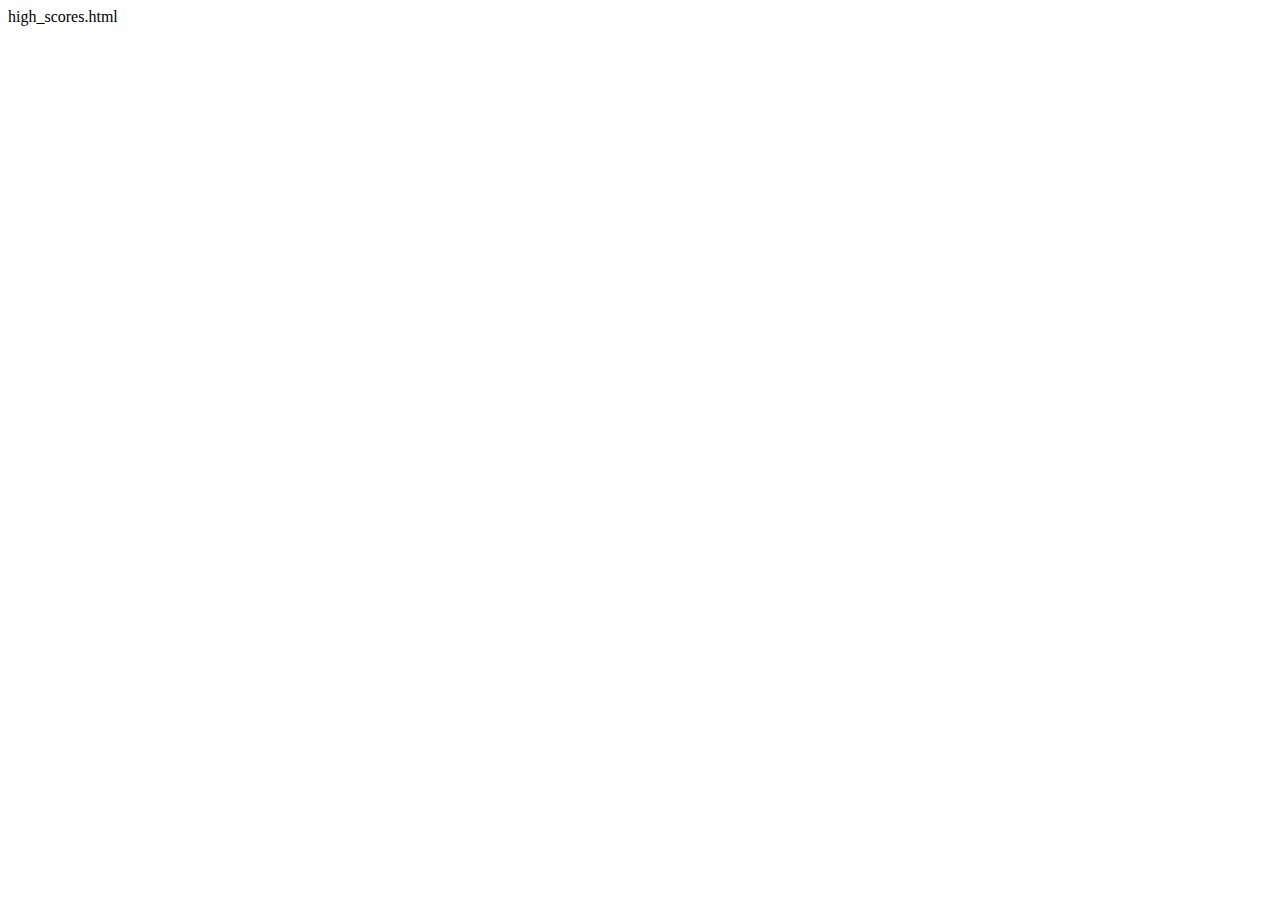
==== high_scores.html @ 5672c439 "wrote README steps and created index and high scores html pages" ====
high_scores.html
<!DOCTYPE html>
<html lang="en">
<head>
    <meta charset="UTF-8">
    <meta http-equiv="X-UA-Compatible" content="IE=edge">
    <meta name="viewport" content="width=device-width, initial-scale=1.0">
    <title>Document</title>
</head>
<body>
    
</body>
</html>
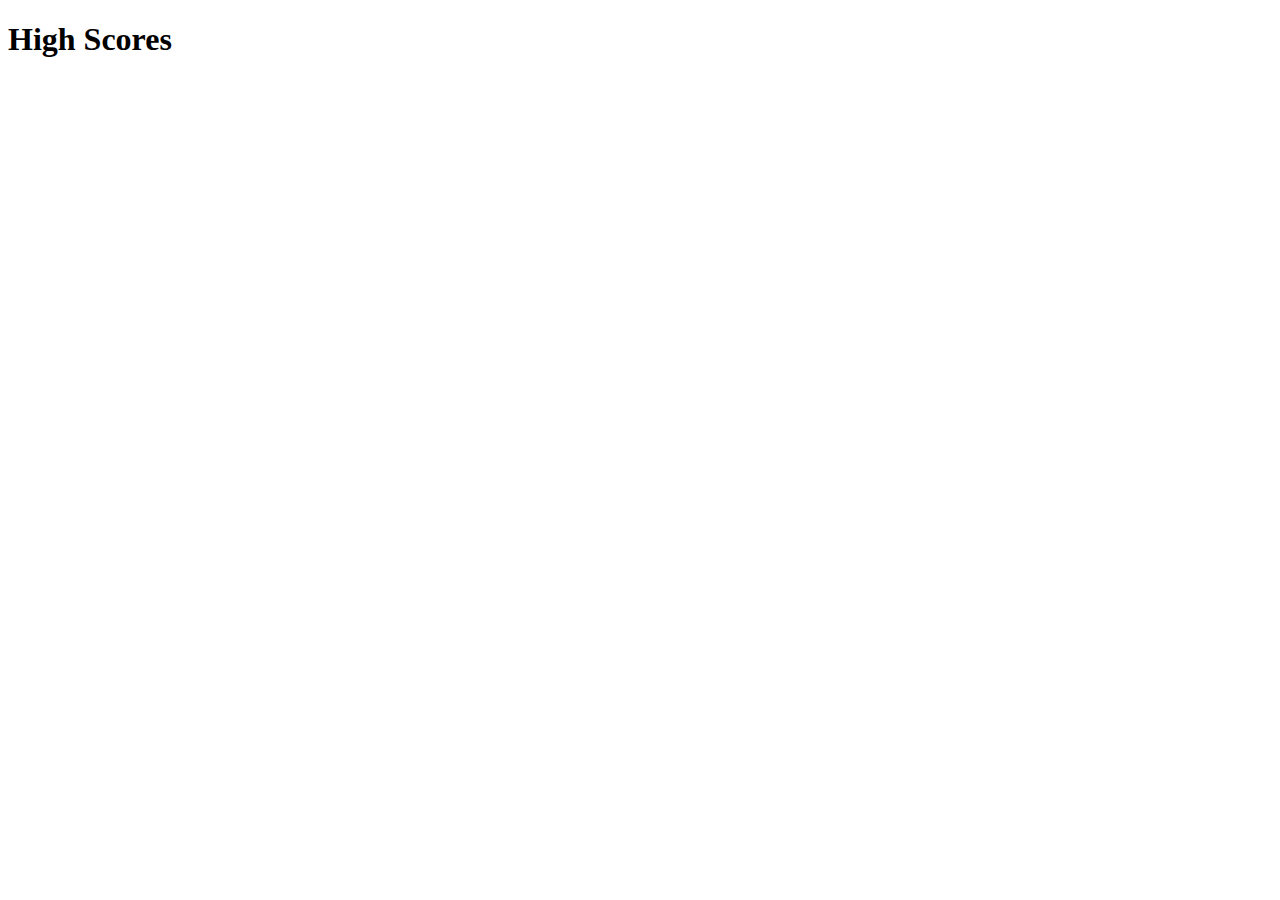
==== commit c98db426: "fixed timer to display correct text at 1 second and no text at 0." ====
--- a/high_scores.html
+++ b/high_scores.html
@@ -1,4 +1,3 @@
-high_scores.html
 <!DOCTYPE html>
 <html lang="en">
 <head>
@@ -8,6 +7,8 @@
     <title>Document</title>
 </head>
 <body>
-    
+    <div>
+        <h1>High Scores</h1>
+    </div>
 </body>
 </html>